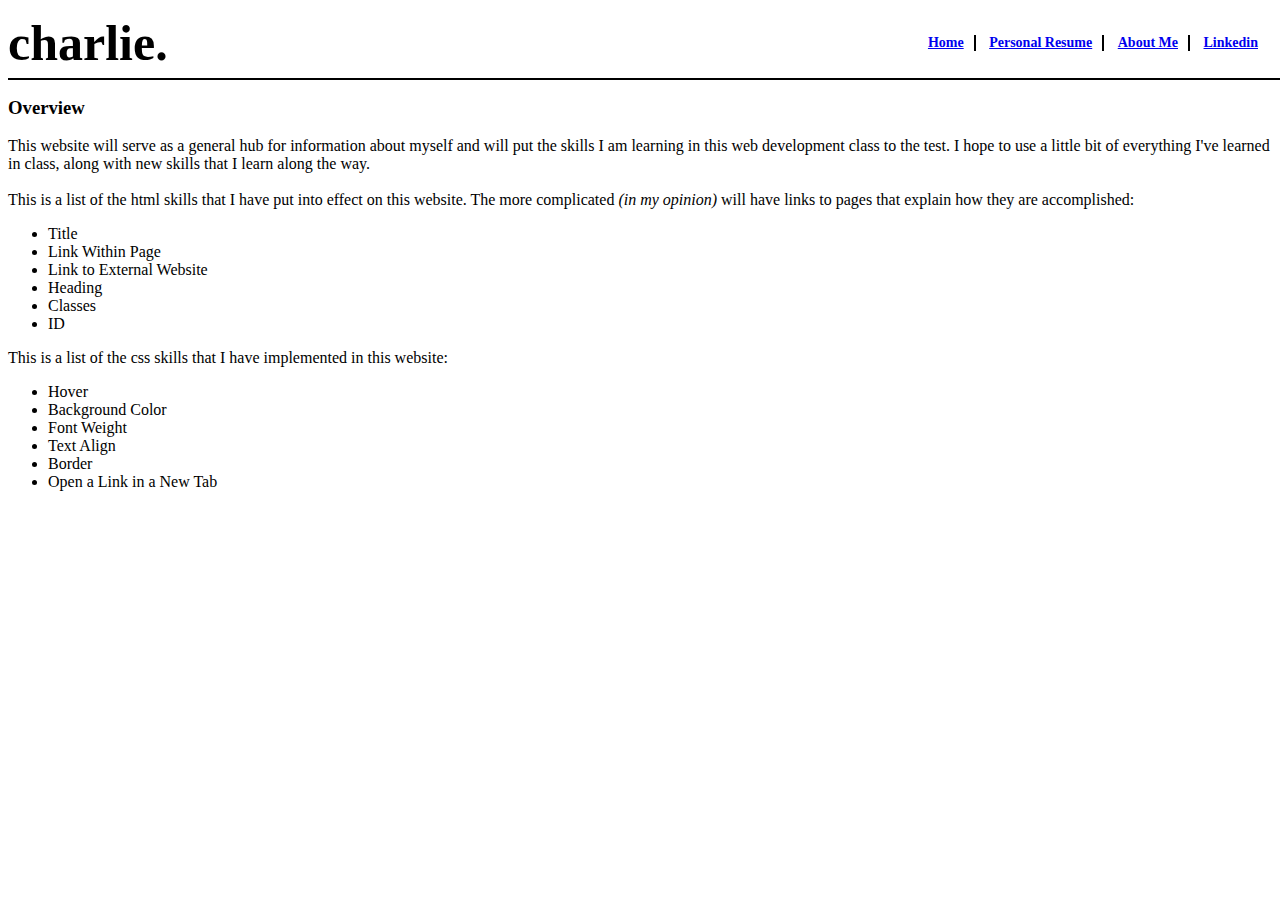
==== index.html @ 278f24fb "Add the repository to github in its earliest stage." ====
<!DOCTYPE html>
<html>
  <head>
    <meta charset="utf-8">
    <title>charlie.</title>
    <link href="./resources/css/index.css" type="text/css" rel="stylesheet">
  </head>
  <body>
    <!-- Header Section -->
    <header>
      <h1 class="title">charlie.
      </h1>
      <nav class="toplinks">
        <span><a href="./index.html">Home</a></span>
        <span><a href="./resume.html">Personal Resume</a></span>
        <span><a href="./aboutme.html">About Me</a></span>
        <span class="lastlink"><a href="https://www.linkedin.com/in/charlieprusso/" target="_blank">Linkedin</a></span>
      </nav>
    </header>
    <!-- Content Section -->
    <div class="content">
      <h3>Overview
      </h3>
      <p>This website will serve as a general hub for information about myself and will put the skills I am learning
         in this web development class to the test. I hope to use a little bit of everything I've learned in class,
         along with new skills that I learn along the way.
         <br />
         <br />
         This is a list of the html skills that I have put into effect on this website.
         The more complicated <em>(in my opinion)</em> will have links to pages that explain how they are accomplished:
      </p>
      <ul>
        <li><span class="listitems">Title</span></li>
        <li><span class="listitems">Link Within Page</span></li>
        <li><span class="listitems">Link to External Website</span></li>
        <li><span class="listitems">Heading</span></li>
        <li><span class="listitems">Classes</span></li>
        <li><span class="listitems">ID</span></li>
      </ul>
      <p>This is a list of the css skills that I have implemented in this website:
      </p>
      <ul>
        <li><span class="listitems">Hover</span></li>
        <li><span class="listitems">Background Color</span></li>
        <li><span class="listitems">Font Weight</span></li>
        <li><span class="listitems">Text Align</span></li>
        <li><span class="listitems">Border</span></li>
        <li><span class="listitems">Open a Link in a New Tab</span></li>
      </ul>
    </div>
  </body>
</html>
---- resources/css/index.css ----
/* Header */
header {
  color: black;
  font-weight: bold;
  font-size: 25px;
  display: flex;
  position: fixed;
  align-items: center;
  width: 100%;
  background-color: white;
  height: 70px;
  border-bottom: solid black 2px;
  border-right: solid black 3px;
}

.title {
  display: inline-flex;
  flex-grow: 1;
}

header nav {
  color: black;
  font-size: 14px;
  padding-right: 30px;
}

nav span {
  display: inline-block;
  padding-right: 10px;
  border-right: solid black 2px;
  margin-right: 10px;
}

.lastlink {
  border-right: none;
  padding-right: 0px;
  margin-right: 0px;
}

/* Content */
.content {
  font-family: calibri;
  padding-top: 70px;
}

.listitems:hover {
  background-color: lightgray;
}
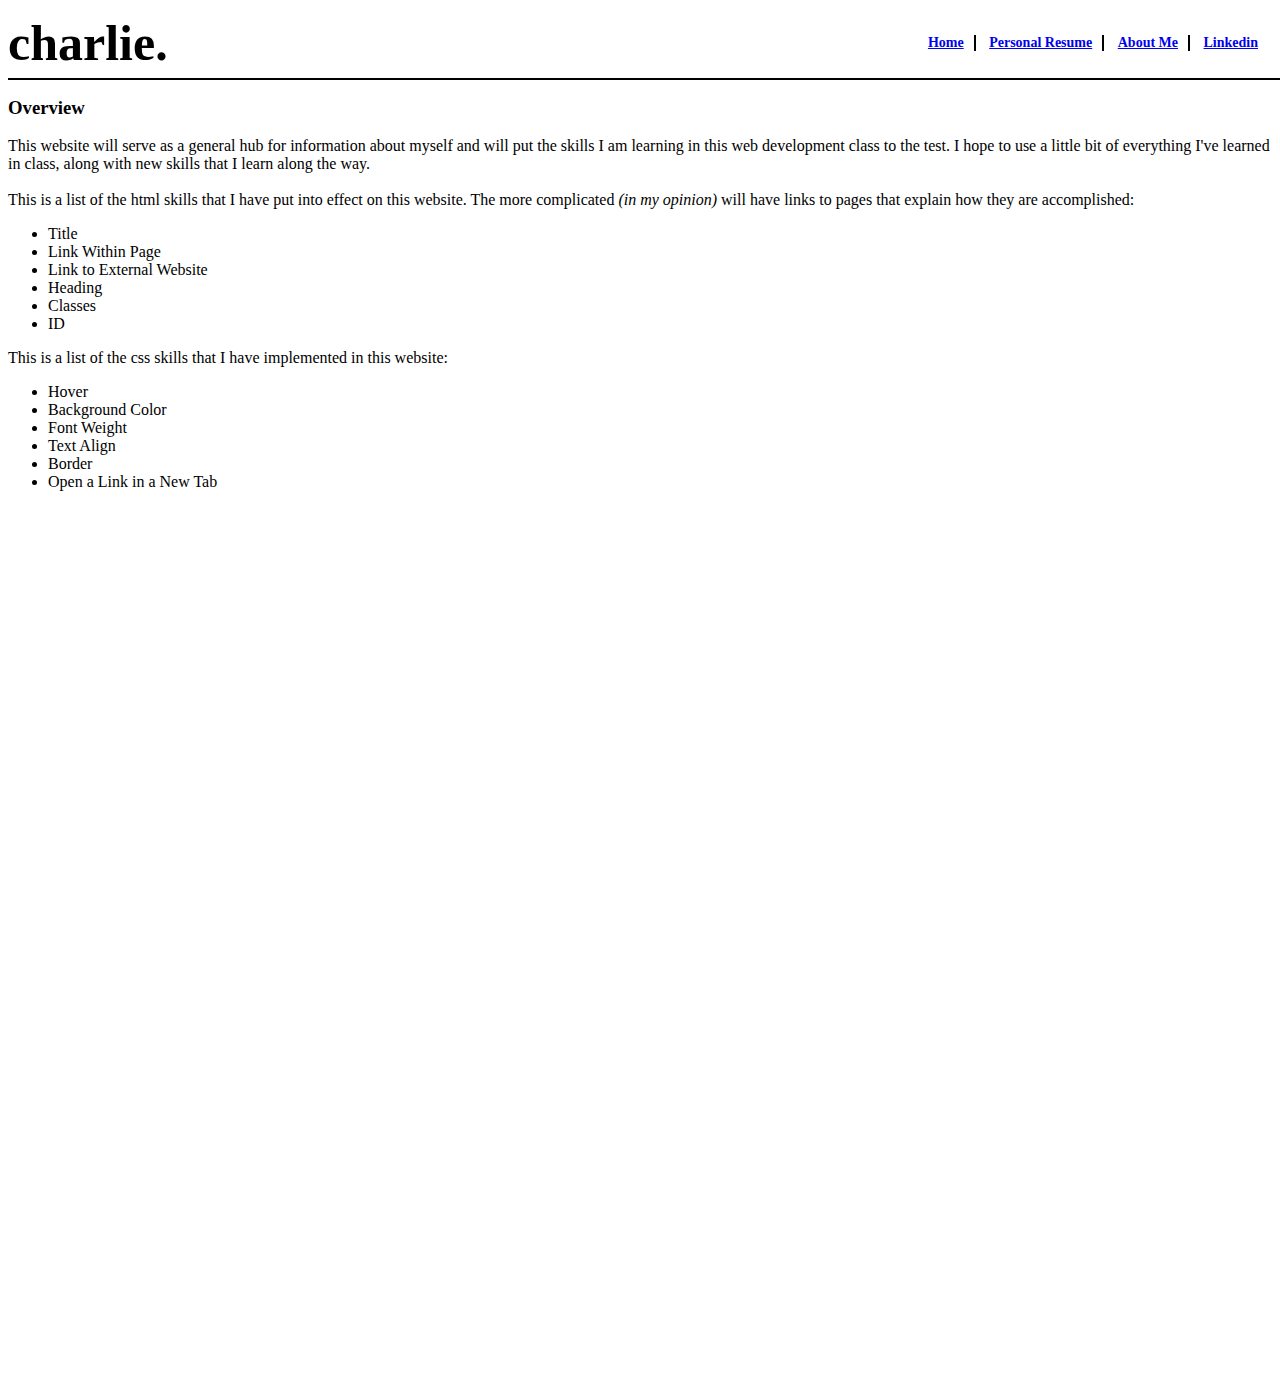
==== commit 6eb945f7: "Attempt to fix the top spacing and adding lots of empty space at the bottom of the home page to add " ====
--- a/index.html
+++ b/index.html
@@ -47,6 +47,9 @@
         <li><span class="listitems">Border</span></li>
         <li><span class="listitems">Open a Link in a New Tab</span></li>
       </ul>
+      <br /><br /><br /><br /><br /><br /><br /><br /><br /><br /><br /><br /><br /><br /><br /><br />
+      <br /><br /><br /><br /><br /><br /><br /><br /><br /><br /><br /><br /><br /><br /><br /><br />
+      <br /><br /><br /><br /><br /><br /><br /><br /><br /><br /><br /><br /><br /><br /><br /><br />
     </div>
   </body>
 </html>
--- a/resources/css/index.css
+++ b/resources/css/index.css
@@ -11,6 +11,10 @@
   height: 70px;
   border-bottom: solid black 2px;
   border-right: solid black 3px;
+}
+
+header.style {
+  top: 0px;
 }
 
 .title {
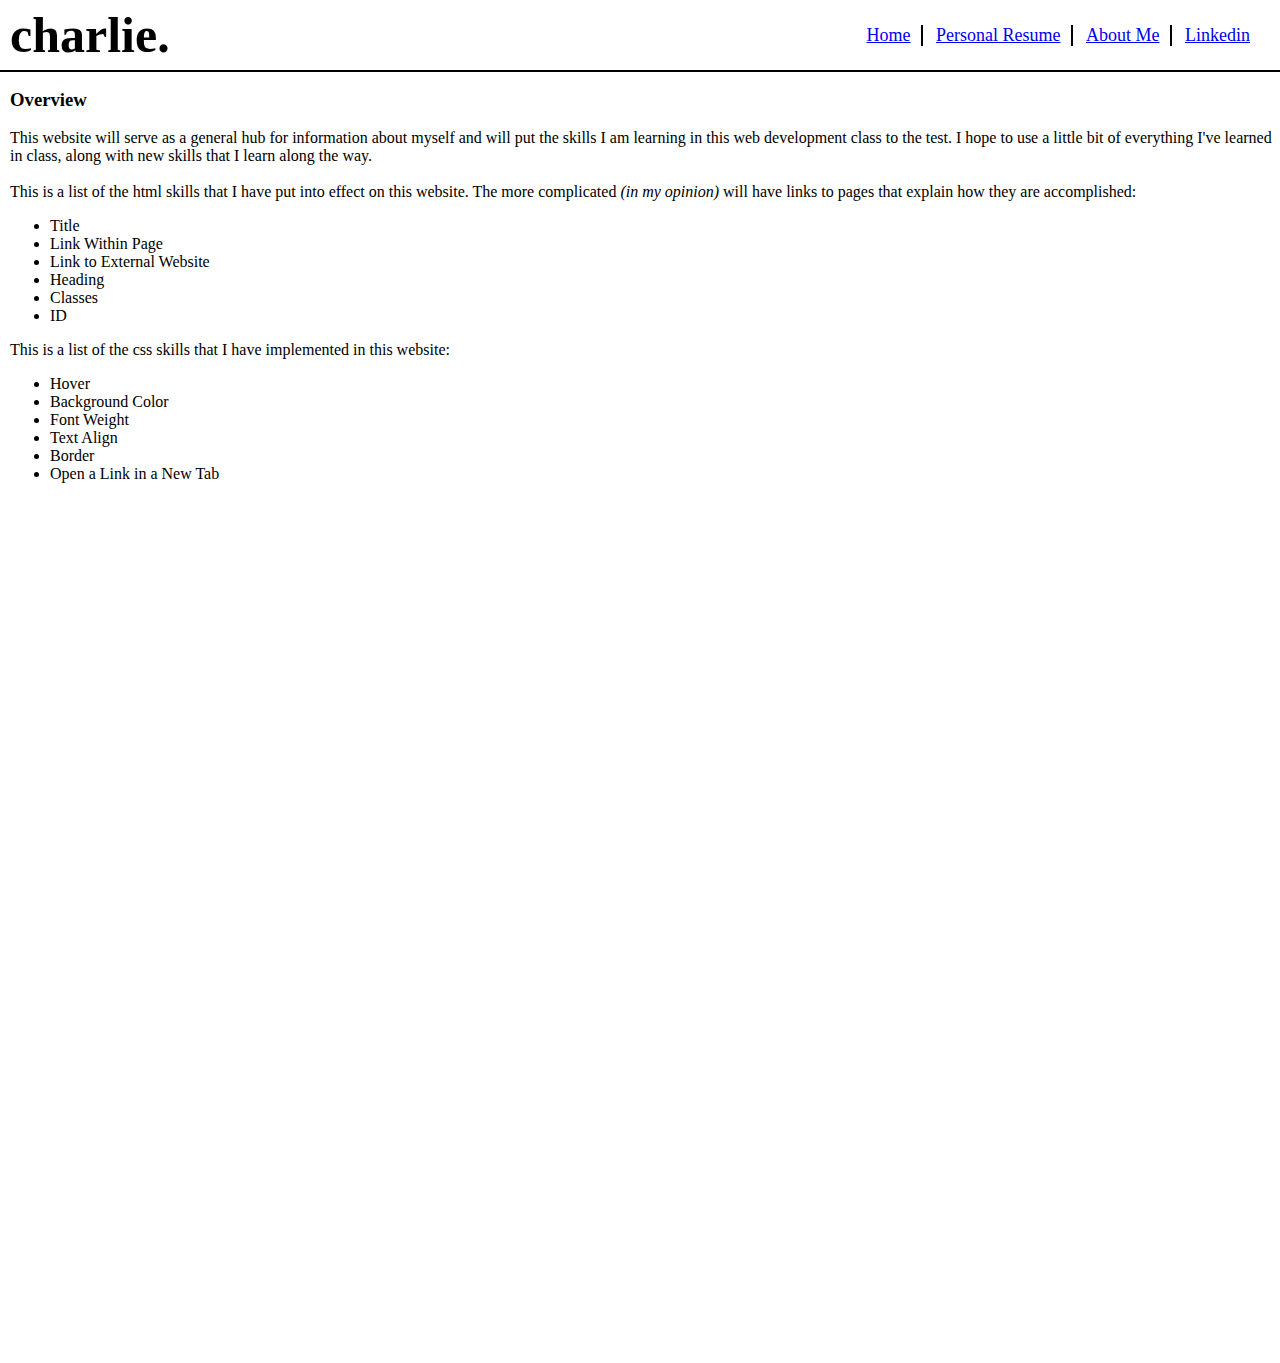
==== commit 8d60bdf0: "Honestly not sure what is being committed here but apparently something has changed." ====
--- a/index.html
+++ b/index.html
@@ -1,55 +1,55 @@
 <!DOCTYPE html>
 <html>
-  <head>
+
+<head>
     <meta charset="utf-8">
     <title>charlie.</title>
     <link href="./resources/css/index.css" type="text/css" rel="stylesheet">
-  </head>
-  <body>
+</head>
+
+<body>
     <!-- Header Section -->
     <header>
-      <h1 class="title">charlie.
+        <h1 class="title">charlie.
       </h1>
-      <nav class="toplinks">
-        <span><a href="./index.html">Home</a></span>
-        <span><a href="./resume.html">Personal Resume</a></span>
-        <span><a href="./aboutme.html">About Me</a></span>
-        <span class="lastlink"><a href="https://www.linkedin.com/in/charlieprusso/" target="_blank">Linkedin</a></span>
-      </nav>
+        <nav class="toplinks">
+            <span><a href="./index.html">Home</a></span>
+            <span><a href="./resume.html">Personal Resume</a></span>
+            <span><a href="./aboutme.html">About Me</a></span>
+            <span class="lastlink"><a href="https://www.linkedin.com/in/charlieprusso/" target="_blank">Linkedin</a></span>
+        </nav>
     </header>
     <!-- Content Section -->
     <div class="content">
-      <h3>Overview
+        <h3>Overview
       </h3>
-      <p>This website will serve as a general hub for information about myself and will put the skills I am learning
-         in this web development class to the test. I hope to use a little bit of everything I've learned in class,
-         along with new skills that I learn along the way.
-         <br />
-         <br />
-         This is a list of the html skills that I have put into effect on this website.
-         The more complicated <em>(in my opinion)</em> will have links to pages that explain how they are accomplished:
-      </p>
-      <ul>
-        <li><span class="listitems">Title</span></li>
-        <li><span class="listitems">Link Within Page</span></li>
-        <li><span class="listitems">Link to External Website</span></li>
-        <li><span class="listitems">Heading</span></li>
-        <li><span class="listitems">Classes</span></li>
-        <li><span class="listitems">ID</span></li>
-      </ul>
-      <p>This is a list of the css skills that I have implemented in this website:
-      </p>
-      <ul>
-        <li><span class="listitems">Hover</span></li>
-        <li><span class="listitems">Background Color</span></li>
-        <li><span class="listitems">Font Weight</span></li>
-        <li><span class="listitems">Text Align</span></li>
-        <li><span class="listitems">Border</span></li>
-        <li><span class="listitems">Open a Link in a New Tab</span></li>
-      </ul>
-      <br /><br /><br /><br /><br /><br /><br /><br /><br /><br /><br /><br /><br /><br /><br /><br />
-      <br /><br /><br /><br /><br /><br /><br /><br /><br /><br /><br /><br /><br /><br /><br /><br />
-      <br /><br /><br /><br /><br /><br /><br /><br /><br /><br /><br /><br /><br /><br /><br /><br />
+        <p>This website will serve as a general hub for information about myself and will put the skills I am learning in this web development class to the test. I hope to use a little bit of everything I've learned in class, along with new skills that I
+            learn along the way.
+            <br />
+            <br /> This is a list of the html skills that I have put into effect on this website. The more complicated <em>(in my opinion)</em> will have links to pages that explain how they are accomplished:
+        </p>
+        <ul>
+            <li><span class="listitems">Title</span></li>
+            <li><span class="listitems">Link Within Page</span></li>
+            <li><span class="listitems">Link to External Website</span></li>
+            <li><span class="listitems">Heading</span></li>
+            <li><span class="listitems">Classes</span></li>
+            <li><span class="listitems">ID</span></li>
+        </ul>
+        <p>This is a list of the css skills that I have implemented in this website:
+        </p>
+        <ul>
+            <li><span class="listitems">Hover</span></li>
+            <li><span class="listitems">Background Color</span></li>
+            <li><span class="listitems">Font Weight</span></li>
+            <li><span class="listitems">Text Align</span></li>
+            <li><span class="listitems">Border</span></li>
+            <li><span class="listitems">Open a Link in a New Tab</span></li>
+        </ul>
+        <br /><br /><br /><br /><br /><br /><br /><br /><br /><br /><br /><br /><br /><br /><br /><br />
+        <br /><br /><br /><br /><br /><br /><br /><br /><br /><br /><br /><br /><br /><br /><br /><br />
+        <br /><br /><br /><br /><br /><br /><br /><br /><br /><br /><br /><br /><br /><br /><br /><br />
     </div>
-  </body>
+</body>
+
 </html>
--- a/resources/css/index.css
+++ b/resources/css/index.css
@@ -1,7 +1,9 @@
+body {
+  margin: 0px;
+}
+
 /* Header */
 header {
-  color: black;
-  font-weight: bold;
   font-size: 25px;
   display: flex;
   position: fixed;
@@ -11,15 +13,13 @@
   height: 70px;
   border-bottom: solid black 2px;
   border-right: solid black 3px;
-}
-
-header.style {
-  top: 0px;
+  font-family: Georgia, serif;
 }
 
 .title {
   display: inline-flex;
   flex-grow: 1;
+  padding-left: 10px;
 }
 
 header nav {
@@ -33,6 +33,7 @@
   padding-right: 10px;
   border-right: solid black 2px;
   margin-right: 10px;
+  font-size: 18px;
 }
 
 .lastlink {
@@ -45,6 +46,8 @@
 .content {
   font-family: calibri;
   padding-top: 70px;
+  padding-left: 10px;
+  font-family: Georgia, serif;
 }
 
 .listitems:hover {
